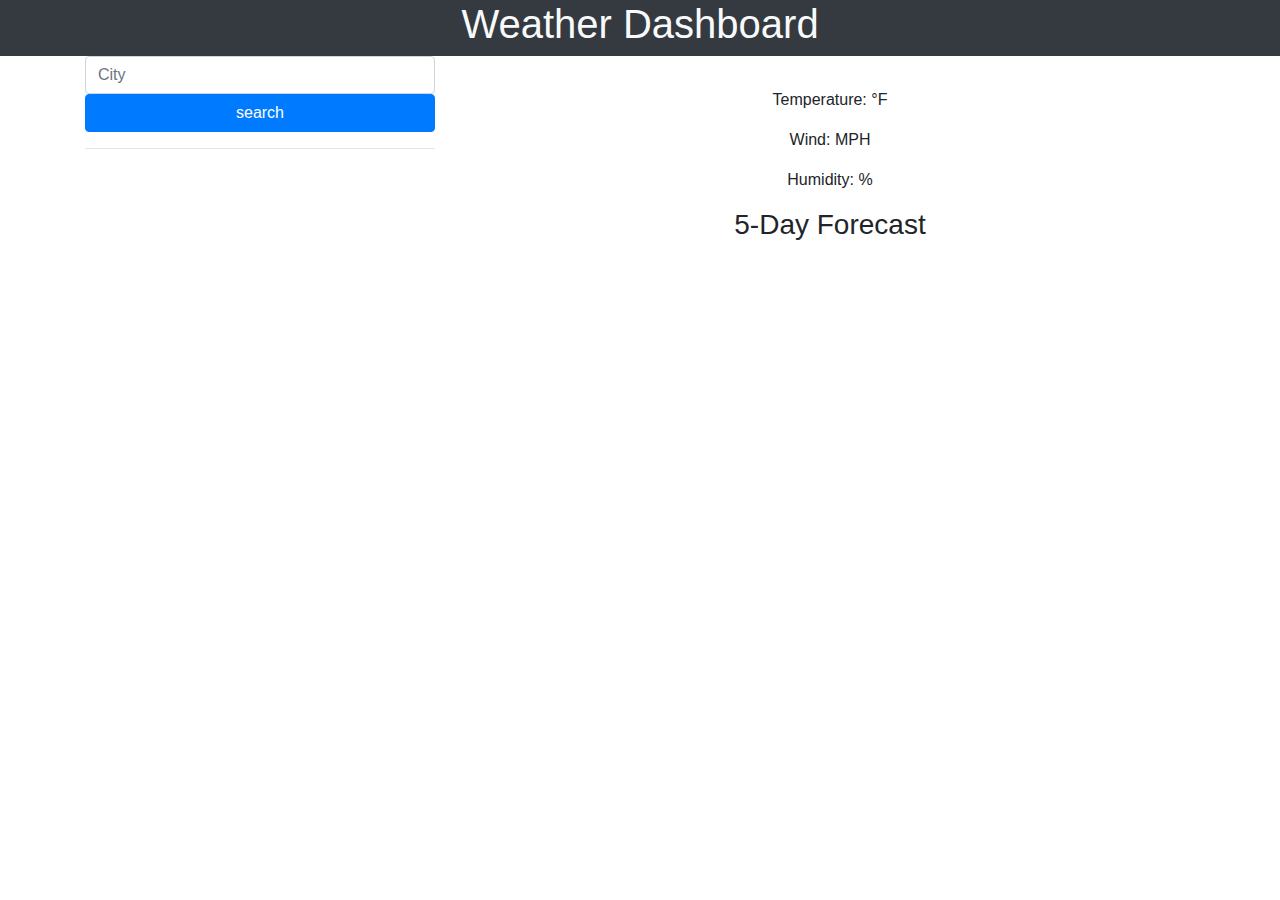
==== index.html @ a214310d "Rename yourWeather-app.html to index.html" ====
<!DOCTYPE html>
<html lang="en">

<head>
    <meta charset="UTF-8">
    <link rel="stylesheet" href="https://cdn.jsdelivr.net/npm/bootstrap@4.3.1/dist/css/bootstrap.min.css"
        integrity="sha384-ggOyR0iXCbMQv3Xipma34MD+dH/1fQ784/j6cY/iJTQUOhcWr7x9JvoRxT2MZw1T" crossorigin="anonymous">
    <link rel="stylesheet" href="/Users/dre/Documents/GitHub/yourWeather-app.css">
    </link>
    <title>Weather Dashboard</title>
</head>

<body>
    <header class="header">
        <div class="h1-container d-flex translate-middle bg-dark justify-content-center">
            <h1 class="h1 text-light">Weather Dashboard</h1>
        </div>
    </header>
    <div class="container text-center">
        <div class="row">
            <div class="col-4">
                <input value="" id="citySearch" type="text" class="form-control" placeholder="City"
                    aria-label="Username" aria-describedby="addon-wrapping">
                <button onclick=getForecast() class="btn btn-primary btn-block">search</button>
                <hr>

                <div id="savedSearches">

                </div>

            </div>
            <div class="col-8">
                <div class="weatherContainer">
                    <h1 id="displayedCity" class="leftStyling"></h1>
                    <img src="" alt="">
                    <p class="leftStyling">Temperature: <span id="displayedTemp"></span>°F</p>
                    <p class="leftStyling">Wind: <span id="displayedWind"></span>MPH</p>
                    <p class="leftStyling">Humidity: <span id="displayedHumidity"></span> %</p>
                </div>
                <div>
                    <h3 class="leftStyling">5-Day Forecast</h3>
                    <div class="container">
                        <div class="row" id="five-day">

                        </div>
                    </div>
                </div>
            </div>
        </div>
    </div>
    <script src="https://code.jquery.com/jquery-3.7.0.min.js"
        integrity="sha256-2Pmvv0kuTBOenSvLm6bvfBSSHrUJ+3A7x6P5Ebd07/g=" crossorigin="anonymous"></script>
    <script src="/Users/dre/Documents/GitHub/yourWeather-app.js></script>
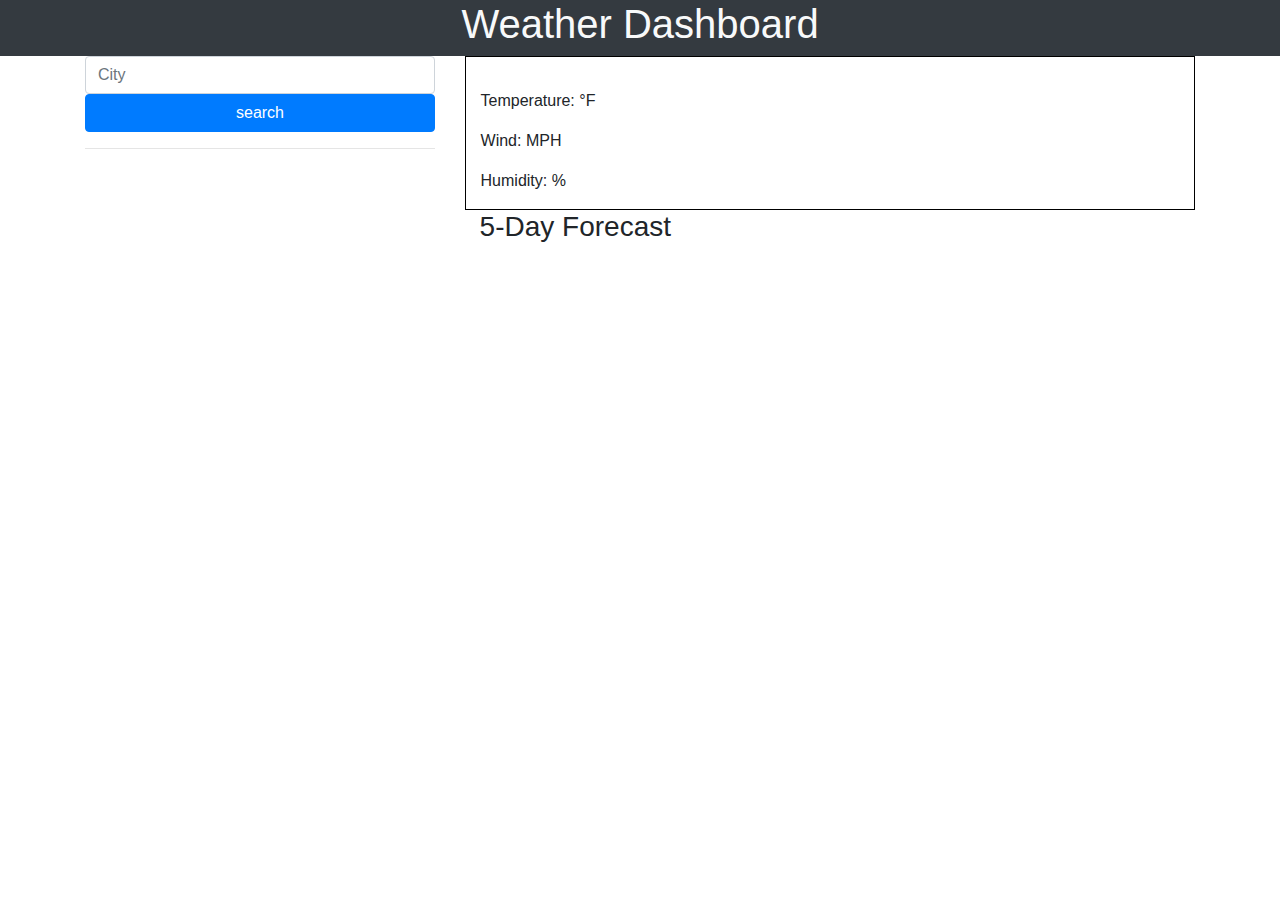
==== commit 4f24597c: "changed js" ====
--- a/index.html
+++ b/index.html
@@ -5,7 +5,7 @@
     <meta charset="UTF-8">
     <link rel="stylesheet" href="https://cdn.jsdelivr.net/npm/bootstrap@4.3.1/dist/css/bootstrap.min.css"
         integrity="sha384-ggOyR0iXCbMQv3Xipma34MD+dH/1fQ784/j6cY/iJTQUOhcWr7x9JvoRxT2MZw1T" crossorigin="anonymous">
-    <link rel="stylesheet" href="/Users/dre/Documents/GitHub/yourWeather-app.css">
+    <link rel="stylesheet" href="assets/yourWeather-app.css">
     </link>
     <title>Weather Dashboard</title>
 </head>
@@ -50,4 +50,4 @@
     </div>
     <script src="https://code.jquery.com/jquery-3.7.0.min.js"
         integrity="sha256-2Pmvv0kuTBOenSvLm6bvfBSSHrUJ+3A7x6P5Ebd07/g=" crossorigin="anonymous"></script>
-    <script src="/Users/dre/Documents/GitHub/yourWeather-app.js></script>
+    <script src="assets/yourWeather-app.js></script>
--- a/assets/yourWeather-app.css
+++ b/assets/yourWeather-app.css
@@ -0,0 +1,13 @@
+.weatherContainer {
+    border: 1px solid black;
+ }
+ 
+ .leftStyling {
+    text-align: left;
+    padding-left: 2%
+ }
+ 
+ .weatherBlock {
+    background-color: steelblue;
+    color: white;
+    margin: 1%};